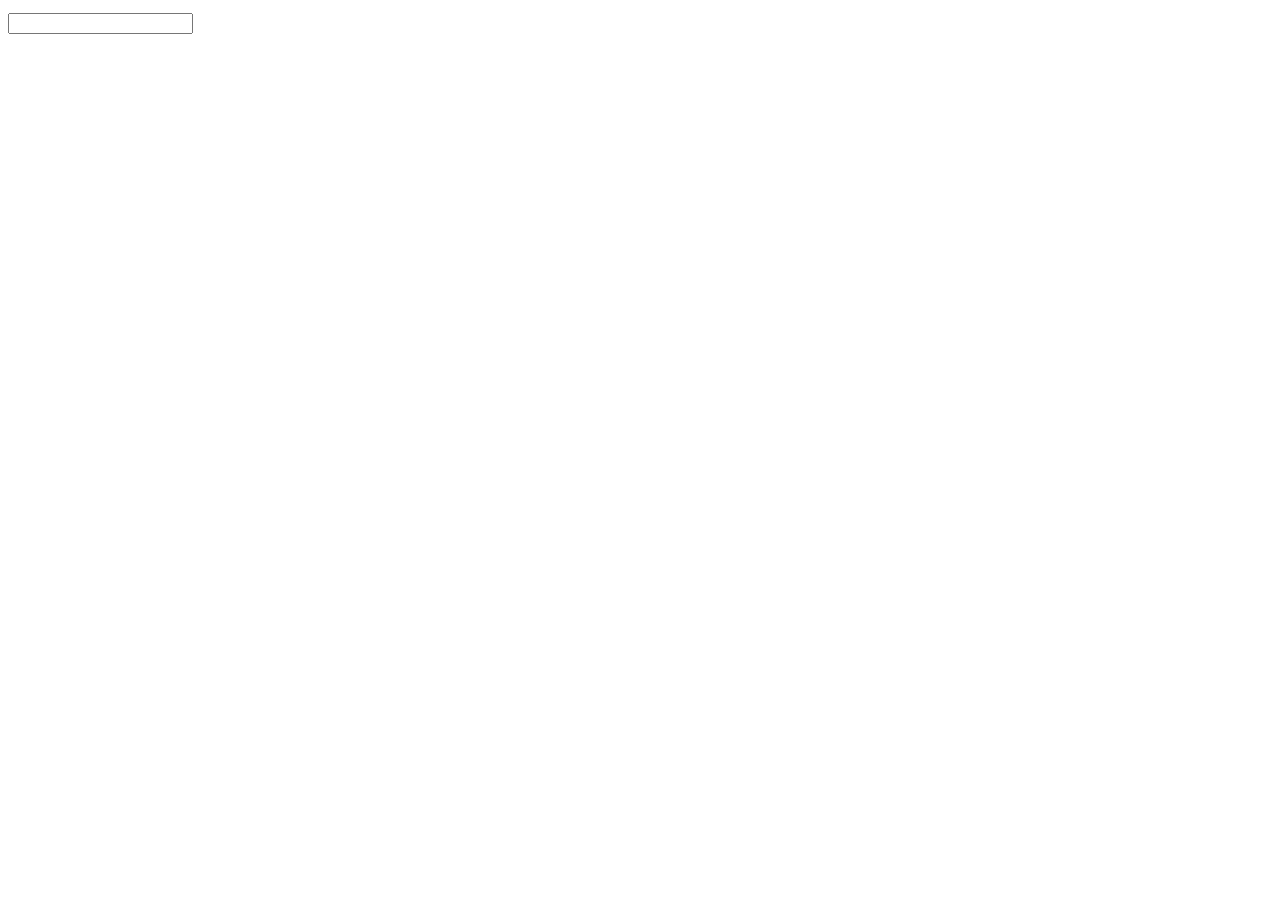
==== index.html @ 126a626c "Add files via upload" ====
<!DOCTYPE html>
<html lang="it">
<head>
<meta charset="utf-8">
<link rel="stylesheet" href="IFEngine/css/style.css">
<link href="favicon.ico" rel="icon" type="image/x-icon" />
<title>IF Engine demo</title>
</head>
<body>
<div id="crt">
	<div id="screen" style="position:relative">
		<pre><span id="char" style="position:fixed; top:0; left:0; visibility:hidden">@</span><span id="fixed"></span><span id="txt"></span><span id="cursor"></span></pre>
		<input type="text" id="mobileInput"/>
	</div>
</div>

<script src="IFEngine/js/Tone.js"></script>
<script src="IFEngine/js/Sound.js"></script>
<script src="IFEngine/js/CRT.js"></script>
<script src="IFEngine/js/Thesaurus.js"></script>
<script src="IFEngine/js/Parser.js"></script>
<script src="IFEngine/js/IFEngine.js"></script>
<script src="demo.js"></script>
<script>
new Avventura().start();
</script>
<noscript>
<p>Per poter giocare devi abilitare Javascript</p>
</noscript>
</body>
</html>
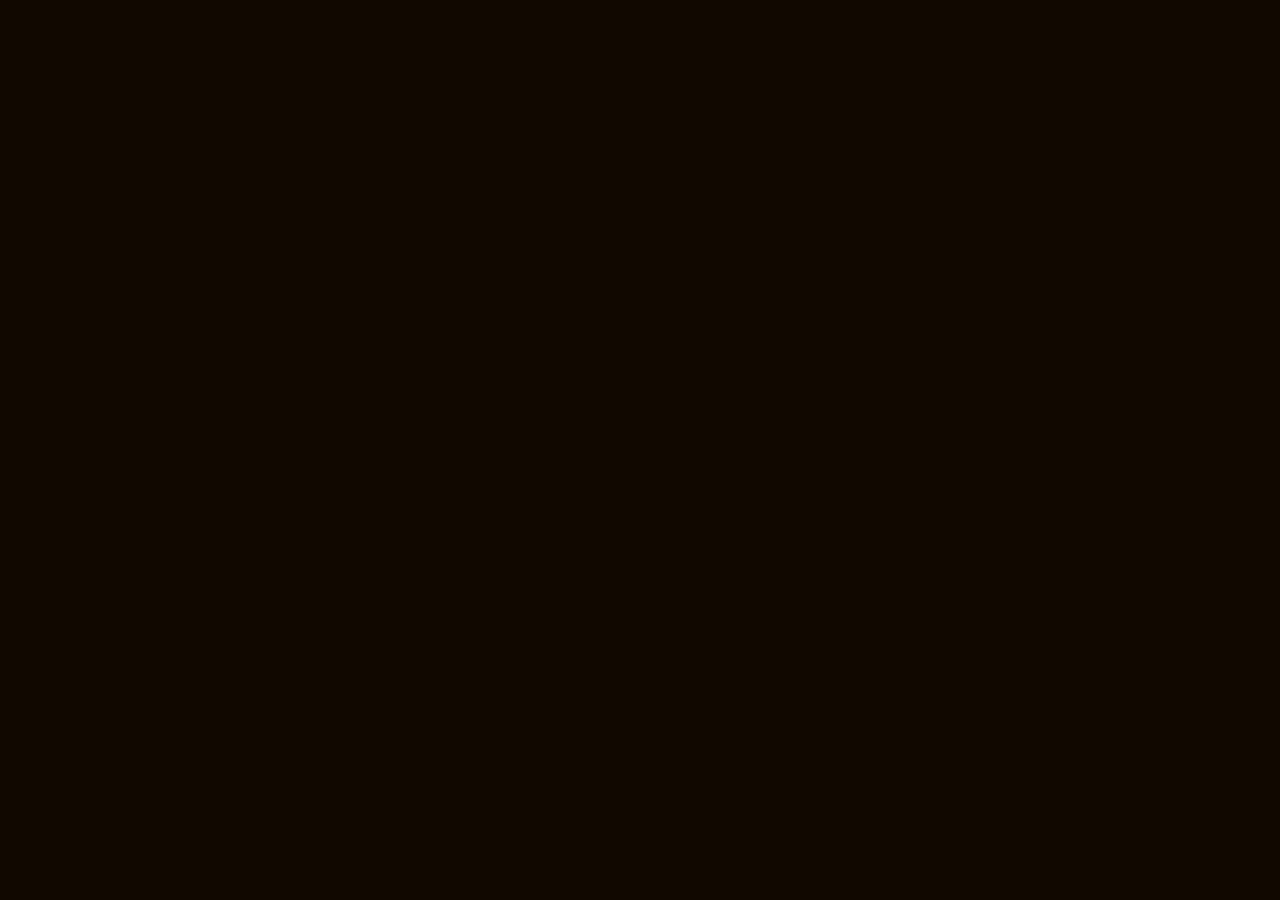
==== commit 2a43da98: "fix and partial remake" ====
--- a/index.html
+++ b/index.html
@@ -14,6 +14,7 @@
 	</div>
 </div>
 
+<script src="it-it.i18n.js"></script>
 <script src="IFEngine/js/Tone.js"></script>
 <script src="IFEngine/js/Sound.js"></script>
 <script src="IFEngine/js/CRT.js"></script>
--- a/IFEngine/css/style.css
+++ b/IFEngine/css/style.css
@@ -0,0 +1,288 @@
+:root{
+  --yellowF: #fc0;
+  --yellowB: #110900;
+  --yellowS: #fc0;
+  --yellowRevF: #430;
+  --yellowRevBs: #fa0;
+  --yellowRevS: #a20;
+
+  --greenF: #6f6;
+  --greenB: #000c00;
+  --greenS: #6f6;
+  --greenRevF: #030;
+  --greenRevBs: #0c0;
+  --greenRevS: #0c0;
+
+  --cyanF: #3ef;
+  --cyanB: #000c0d;
+  --cyanS: #3ef;
+  --cyanRevF: #034;
+  --cyanRevBs: #0cd;
+  --cyanRevS: #0cd;
+
+  --whiteF: #fff;
+  --whiteB: #0c0c0c;
+  --whiteS: #fff;
+  --whiteRevF: #333;
+  --whiteRevBs: #ccc;
+  --whiteRevS: #ccc;
+}
+
+html,body{
+  margin:0px;
+}
+
+body {
+  overflow-x: hidden;
+  overflow-y: scroll;
+  background-color: var(--yellowB);
+  color: var(--yellowF);;
+}
+
+
+#crt{
+  margin:20px;
+}
+
+#crt:before {
+    content: " ";
+    display: block;
+    position: fixed;
+    top: 0;
+    left: 0;
+    bottom: 0;
+    right: 0;
+    background: url("bg.png");
+    z-index: 2;
+    pointer-events: none;
+}
+
+#cursor{
+  border-right:none;
+  box-shadow: 0 0 0.3em var(--yellowF);;
+}
+
+#cursor.blinking{
+  border-right:12px solid var(--yellowF);;
+  animation: blink-caret 0.40s step-end infinite;
+}
+
+#mobileInput,
+#mobileInput:focus
+{
+  background-color: var(--yellowB);
+  color: var(--yellowF);;
+  border: 1px solid var(--yellowF);;
+  width: 100%;
+  margin-top: 1em;
+  display: none;
+  caret-color:black;
+  outline: none;
+}
+
+.blinkingText{
+  font-style:normal;
+  animation: blink-text 0.40s step-end infinite;
+}
+
+.reversed.blinkingText{
+  font-style:normal;
+  animation: blink-text-reversed 0.40s step-end infinite;
+}
+
+.reversed{
+  font-weight: bold;
+  background-color:var(--yellowF);;
+  color: var(--yellowRevF);
+  box-shadow: 0px 0px 0.4em var(--yellowRevBs);
+  text-shadow: 0px 0px 0.05em var(--yellowRevS) !important;
+}
+
+@keyframes blink-caret {
+  from, to { border-color: transparent; box-shadow: none;}
+  50% { border-color: var(--yellowF);; box-shadow: 0 0 0.6em var(--yellowF);;}
+}
+
+
+
+@keyframes blink-text {
+  from, to { color: transparent;text-shadow: none; }
+  50% { color: var(--yellowF);; text-shadow: 0 0 3px var(--yellowF);;}
+}
+
+@keyframes blink-text-reversed {
+  from, to { visibility:visible; }
+  50% { visibility:hidden;}
+}
+
+#screen{
+  margin:0 auto;
+  padding:0;
+}
+
+pre{
+  margin:0;
+  padding:0;
+  white-space:pre-wrap;
+  word-wrap: break-word;
+  font-family: "Consolas","DejaVu Sans Mono", "Liberation Mono",monospace;
+  font-size:24px;
+  text-shadow: 0px 0px 3px var(--yellowS);
+}
+
+.m {
+  font-family: "Consolas","DejaVu Sans Mono", "Liberation Mono",monospace;
+}
+
+@media screen and (max-width: 1199px) and (min-width: 400px){
+  pre{
+    font-size:20px;
+  }
+}
+
+@media screen and (max-width: 479px){
+  pre{
+    font-size:16px;
+  }
+}
+
+/* GREEN */
+
+body.green {
+  background-color: var(--greenB);;
+  color: var(--greenF);;
+}
+
+.green pre{
+  text-shadow: 0px 0px 3px var(--greenRevS);
+}
+
+.green #mobileInput{
+  color: var(--greenF);;
+  border: 1px solid var(--greenF);;
+}
+
+.green #cursor{
+  box-shadow: 0 0 0.3em var(--greenS);;
+}
+
+.green #cursor.blinking{
+  border-right:12px solid var(--greenF);;
+  animation: blink-caret-green 0.40s step-end infinite;
+}
+
+.green i, .green .blinkingText{
+  font-style:normal;
+  animation: blink-text-green 0.40s step-end infinite;
+}
+
+.green .reversed{
+  background-color:var(--greenF);;
+  color: var(--greenRevF);
+  box-shadow: 0px 0px 0.4em var(--greenRevBs);
+  text-shadow: 0px 0px 0.4em var(--greenRevS) !important;
+}
+
+@keyframes blink-caret-green {
+  from, to { border-color: transparent; box-shadow: none;}
+  50% { border-color: var(--greenF);; box-shadow: 0 0 0.6em var(--greenF);;}
+}
+
+@keyframes blink-text-green {
+  from, to { color: transparent }
+  50% { color: var(--greenF);; }
+}
+
+/* CYAN */
+
+body.cyan {
+  background-color: var(--cyanB);;
+  color: var(--cyanF);;
+}
+
+.cyan pre{
+  text-shadow: 0px 0px 3px var(--cyanRevS);
+}
+
+.cyan #mobileInput{
+  color: var(--cyanF);;
+  border: 1px solid var(--cyanF);;
+}
+
+.cyan #cursor{
+  box-shadow: 0 0 0.3em var(--cyanS);;
+}
+
+.cyan #cursor.blinking{
+  border-right:12px solid var(--cyanF);;
+  animation: blink-caret-cyan 0.40s step-end infinite;
+}
+
+.cyan i, .cyan .blinkingText{
+  font-style:normal;
+  animation: blink-text-cyan 0.40s step-end infinite;
+}
+
+.cyan .reversed{
+  background-color:var(--cyanF);;
+  color: var(--cyanRevF);
+  box-shadow: 0px 0px 0.4em var(--cyanRevBs);
+  text-shadow: 0px 0px 0.4em var(--cyanRevS) !important;
+}
+
+@keyframes blink-caret-cyan {
+  from, to { border-color: transparent; box-shadow: none;}
+  50% { border-color: var(--cyanF);; box-shadow: 0 0 0.6em var(--cyanF);;}
+}
+
+@keyframes blink-text-cyan {
+  from, to { color: transparent }
+  50% { color: var(--cyanF);; }
+}
+
+/* WHITE */
+
+body.white {
+  background-color: var(--whiteB);;
+  color: var(--whiteF);;
+}
+
+.white pre{
+  text-shadow: 0px 0px 3px var(--whiteRevS);
+}
+
+.white #mobileInput{
+  color: var(--whiteF);;
+  border: 1px solid var(--whiteF);;
+}
+
+.white #cursor{
+  box-shadow: 0 0 0.3em var(--whiteS);;
+}
+
+.white #cursor.blinking{
+  border-right:12px solid var(--whiteF);;
+  animation: blink-caret-white 0.40s step-end infinite;
+}
+
+.white i, .white .blinkingText{
+  font-style:normal;
+  animation: blink-text-white 0.40s step-end infinite;
+}
+
+.white .reversed{
+  background-color:var(--whiteF);;
+  color: var(--whiteRevF);
+  box-shadow: 0px 0px 0.4em var(--whiteRevBs);
+  text-shadow: 0px 0px 0.4em var(--whiteRevS) !important;
+}
+
+@keyframes blink-caret-white {
+  from, to { border-color: transparent; box-shadow: none;}
+  50% { border-color: var(--whiteF);; box-shadow: 0 0 0.6em var(--whiteF);;}
+}
+
+@keyframes blink-text-white {
+  from, to { color: transparent }
+  50% { color: var(--whiteF);; }
+}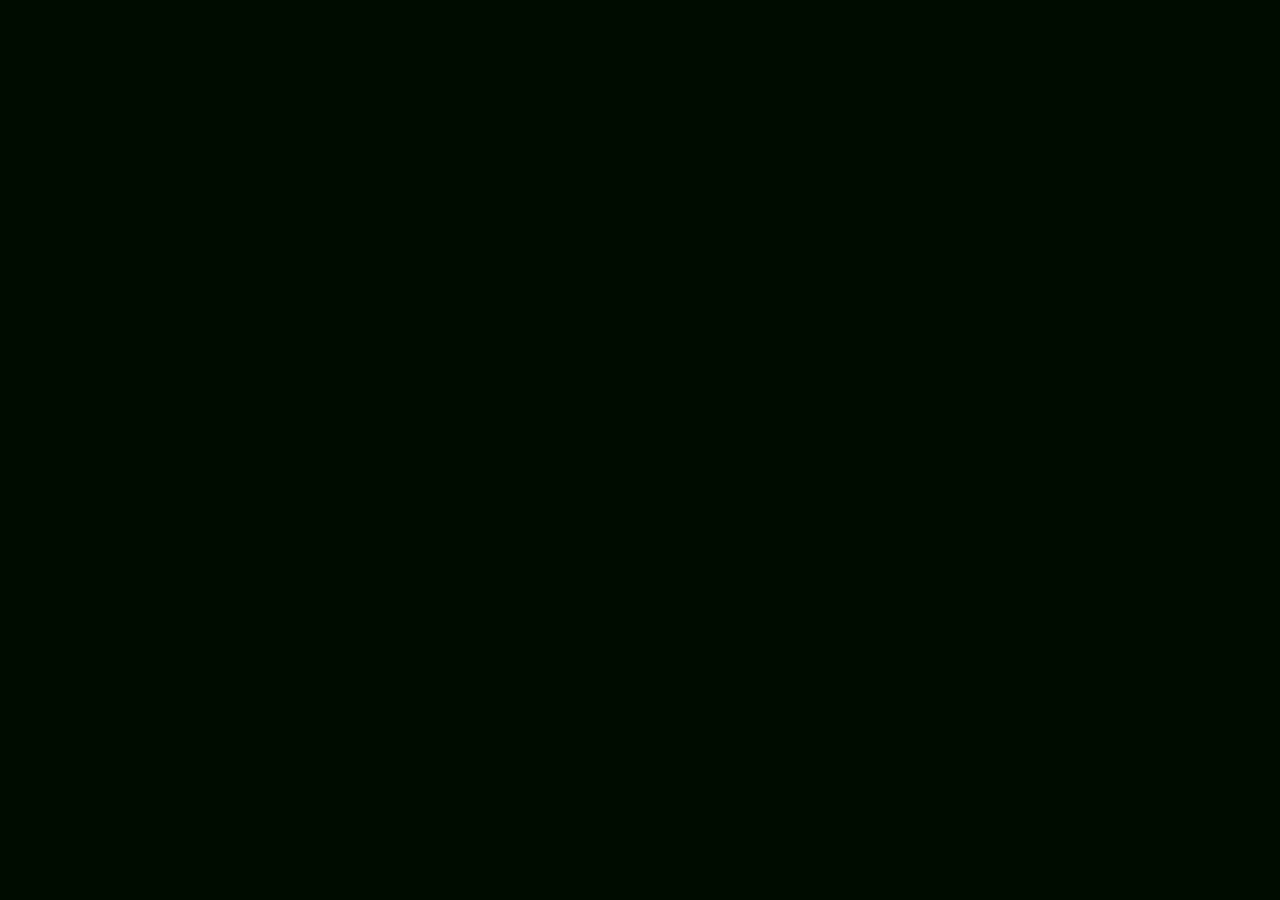
==== commit 4d6f4fc5: "procedo con la demo" ====
--- a/index.html
+++ b/index.html
@@ -6,7 +6,7 @@
 <link href="favicon.ico" rel="icon" type="image/x-icon" />
 <title>IF Engine demo</title>
 </head>
-<body>
+<body class="green">
 <div id="crt">
 	<div id="screen" style="position:relative">
 		<pre><span id="char" style="position:fixed; top:0; left:0; visibility:hidden">@</span><span id="fixed"></span><span id="txt"></span><span id="cursor"></span></pre>
@@ -21,9 +21,11 @@
 <script src="IFEngine/js/Thesaurus.js"></script>
 <script src="IFEngine/js/Parser.js"></script>
 <script src="IFEngine/js/IFEngine.js"></script>
+<script src="DemoThesaurus.js"></script>
+<script src="DemoEngine.js"></script>
 <script src="demo.js"></script>
 <script>
-new Avventura().start();
+new Adventure().start();
 </script>
 <noscript>
 <p>Per poter giocare devi abilitare Javascript</p>
--- a/IFEngine/css/style.css
+++ b/IFEngine/css/style.css
@@ -1,10 +1,10 @@
 :root{
-  --yellowF: #fc0;
-  --yellowB: #110900;
-  --yellowS: #fc0;
-  --yellowRevF: #430;
+  --yellowF: #fa0;
+  --yellowB: #110700;
+  --yellowS: #fa0;
+  --yellowRevF: #420;
   --yellowRevBs: #fa0;
-  --yellowRevS: #a20;
+  --yellowRevS: #a00;
 
   --greenF: #6f6;
   --greenB: #000c00;
@@ -13,12 +13,12 @@
   --greenRevBs: #0c0;
   --greenRevS: #0c0;
 
-  --cyanF: #3ef;
-  --cyanB: #000c0d;
-  --cyanS: #3ef;
-  --cyanRevF: #034;
-  --cyanRevBs: #0cd;
-  --cyanRevS: #0cd;
+  --cyanF: #6ff;
+  --cyanB: #000c0c;
+  --cyanS: #6ff;
+  --cyanRevF: #033;
+  --cyanRevBs: #0cc;
+  --cyanRevS: #0cc;
 
   --whiteF: #fff;
   --whiteB: #0c0c0c;
